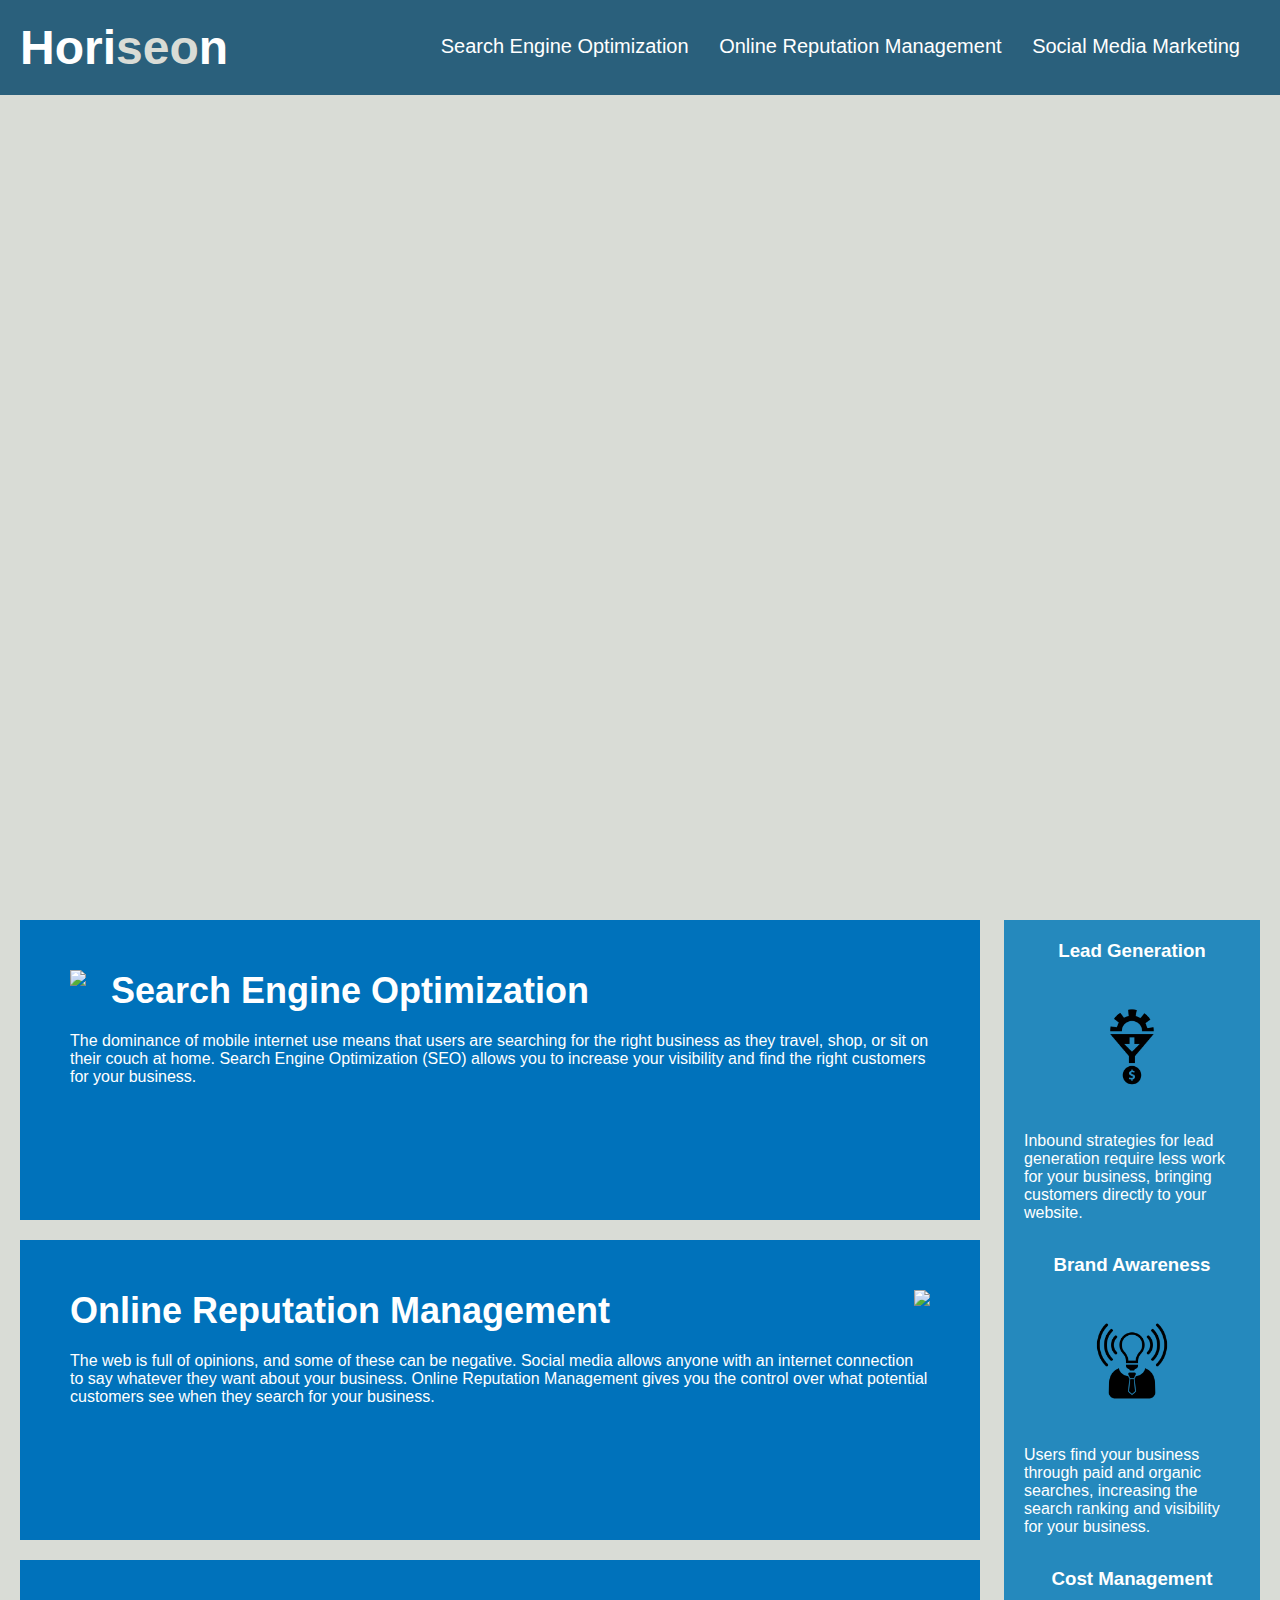
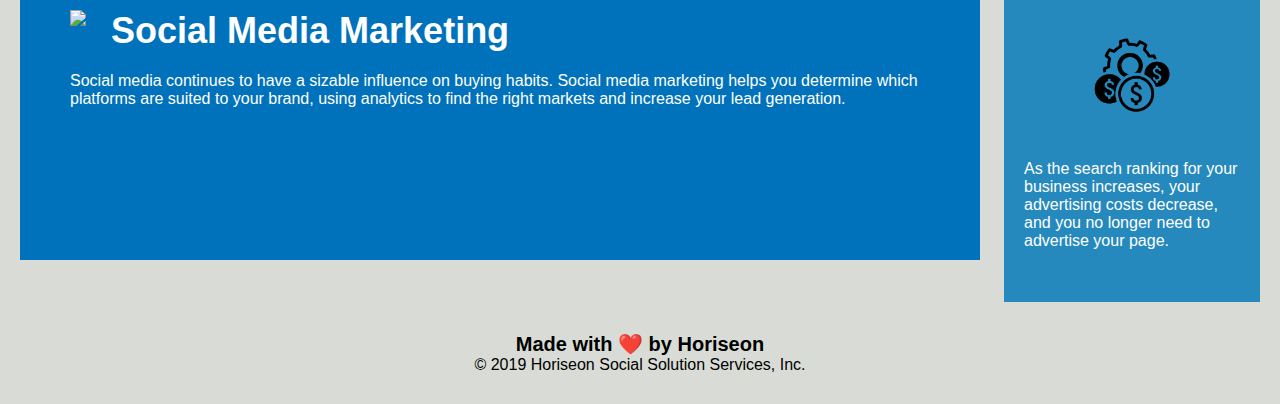
==== Develop/index.html @ 4e3c551c "first commit" ====
<!DOCTYPE html>     
<html lang="en-us">

<head>
    <meta charset="UTF-8" />
    <link rel="stylesheet" href="./assets/css/style.css">
    <title>website</title>
</head>
<!--1st change-->
<!-- comment -->
<body>
    <div class="header">
        <h1>Hori<span class="seo">seo</span>n</h1>
        <div>
            <ul>
                <li>
                    <a href="#search-engine-optimization">Search Engine Optimization</a>
                </li>
                <li>
                    <a href="#online-reputation-management">Online Reputation Management</a>
                </li>
                <li>
                    <a href="#social-media-marketing">Social Media Marketing</a>
                </li>
            </ul>
        </div>
    </div>
    <div class="hero"></div>
    <div class="content">
        <div class="search-engine-optimization">
            <img src="./assets/images/search-engine-optimization.jpg" class="float-left" />
            <h2>Search Engine Optimization</h2>
            <p>
                The dominance of mobile internet use means that users are searching for the right business as they travel, shop, or sit on their couch at home. Search Engine Optimization (SEO) allows you to increase your visibility and find the right customers for your business.
            </p>
        </div>
        <div id="online-reputation-management" class="online-reputation-management">
            <img src="./assets/images/online-reputation-management.jpg" class="float-right" />
            <h2>Online Reputation Management</h2>
            <p>
                The web is full of opinions, and some of these can be negative. Social media allows anyone with an internet connection to say whatever they want about your business. Online Reputation Management gives you the control over what potential customers see when they search for your business.
            </p>
        </div>
        <div id="social-media-marketing" class="social-media-marketing">
            <img src="./assets/images/social-media-marketing.jpg" class="float-left" />
            <h2>Social Media Marketing</h2>
            <p>
                Social media continues to have a sizable influence on buying habits. Social media marketing helps you determine which platforms are suited to your brand, using analytics to find the right markets and increase your lead generation.
            </p>
        </div>
    </div>
    <div class="benefits">
        <div class="benefit-lead">
            <h3>Lead Generation</h3>
            <img src="./assets/images/lead-generation.png" />
            <p>
                Inbound strategies for lead generation require less work for your business, bringing customers directly to your website.
            </p>
        </div>
        <div class="benefit-brand">
            <h3>Brand Awareness</h3>
            <img src="./assets/images/brand-awareness.png" />
            <p>
                Users find your business through paid and organic searches, increasing the search ranking and visibility for your business.
            </p>
        </div>
        <div class="benefit-cost">
            <h3>Cost Management</h3>
            <img src="./assets/images/cost-management.png"></img>
            <p>
                As the search ranking for your business increases, your advertising costs decrease, and you no longer need to advertise your page.
            </p>
        </div>
    </div>
    <div class="footer">
        <h2>Made with ❤️️ by Horiseon</h2>
        <p>
            &copy; 2019 Horiseon Social Solution Services, Inc.
        </p>
    </div>
</body>

</html>
---- Develop/assets/css/style.css ----
* {
    box-sizing: border-box;
    padding: 0;
    margin: 0;
}

body {
    background-color: #d9dcd6;
}

.header {
    padding: 20px;
    font-family: 'Trebuchet MS', 'Lucida Sans Unicode', 'Lucida Grande', 'Lucida Sans', Arial, sans-serif;
    background-color: #2a607c;
    color: #ffffff;
}

.header h1 {
    display: inline-block;
    font-size: 48px;
}

.header h1 .seo {
    color: #d9dcd6;
}

.header div {
    padding-top: 15px;
    margin-right: 20px;
    float: right;
    font-family: 'Gill Sans', 'Gill Sans MT', Calibri, 'Trebuchet MS', sans-serif;
    font-size: 20px;
}

.header div ul {
    list-style-type: none;
}

.header div ul li {
    display: inline-block;
    margin-left: 25px;
}

a {
    color: #ffffff;
    text-decoration: none;
}

p {
    font-size: 16px;
}

.hero {
    height: 800px;
    width: 100%;
    margin-bottom: 25px;
    background-image: url("../images/digital-marketing-meeting.jpg");
    background-size: cover;
    background-position: center;
}

.float-left {
    float: left;
    margin-right: 25px;
}

.float-right {
    float: right;
    margin-left: 25px;
}

.content {
    width: 75%;
    display: inline-block;
    margin-left: 20px;
}

.benefits {
    margin-right: 20px;
    padding: 20px;
    clear: both;
    float: right;
    width: 20%;
    height: 100%;
    font-family: 'Gill Sans', 'Gill Sans MT', Calibri, 'Trebuchet MS', sans-serif;
    background-color: #2589bd;
}

.benefit-lead {
    margin-bottom: 32px;
    color: #ffffff;
}

.benefit-brand {
    margin-bottom: 32px;
    color: #ffffff;
}

.benefit-cost {
    margin-bottom: 32px;
    color: #ffffff;
}

.benefit-lead h3 {
    margin-bottom: 10px;
    text-align: center;
}

.benefit-brand h3 {
    margin-bottom: 10px;
    text-align: center;
}

.benefit-cost h3 {
    margin-bottom: 10px;
    text-align: center;
}

.benefit-lead img {
    display: block;
    margin: 10px auto;
    max-width: 150px;
}

.benefit-brand img {
    display: block;
    margin: 10px auto;
    max-width: 150px;
}

.benefit-cost img {
    display: block;
    margin: 10px auto;
    max-width: 150px;
}

.search-engine-optimization {
    margin-bottom: 20px;
    padding: 50px;
    height: 300px;
    font-family: 'Gill Sans', 'Gill Sans MT', Calibri, 'Trebuchet MS', sans-serif;
    background-color: #0072bb;
    color: #ffffff;
}

.online-reputation-management {
    margin-bottom: 20px;
    padding: 50px;
    height: 300px;
    font-family: 'Gill Sans', 'Gill Sans MT', Calibri, 'Trebuchet MS', sans-serif;
    background-color: #0072bb;
    color: #ffffff;
}

.social-media-marketing {
    margin-bottom: 20px;
    padding: 50px;
    height: 300px;
    font-family: 'Gill Sans', 'Gill Sans MT', Calibri, 'Trebuchet MS', sans-serif;
    background-color: #0072bb;
    color: #ffffff;
}

.search-engine-optimization img {
    max-height: 200px;
}

.online-reputation-management img {
    max-height: 200px;
}

.social-media-marketing img {
    max-height: 200px;
}

.search-engine-optimization h2 {
    margin-bottom: 20px;
    font-size: 36px;
}

.online-reputation-management h2 {
    margin-bottom: 20px;
    font-size: 36px;
}

.social-media-marketing h2 {
    margin-bottom: 20px;
    font-size: 36px;
}

.footer {
    padding: 30px;
    clear: both;
    font-family: 'Trebuchet MS', 'Lucida Sans Unicode', 'Lucida Grande', 'Lucida Sans', Arial, sans-serif;
    text-align: center;
}

.footer h2 {
    font-size: 20px;
}
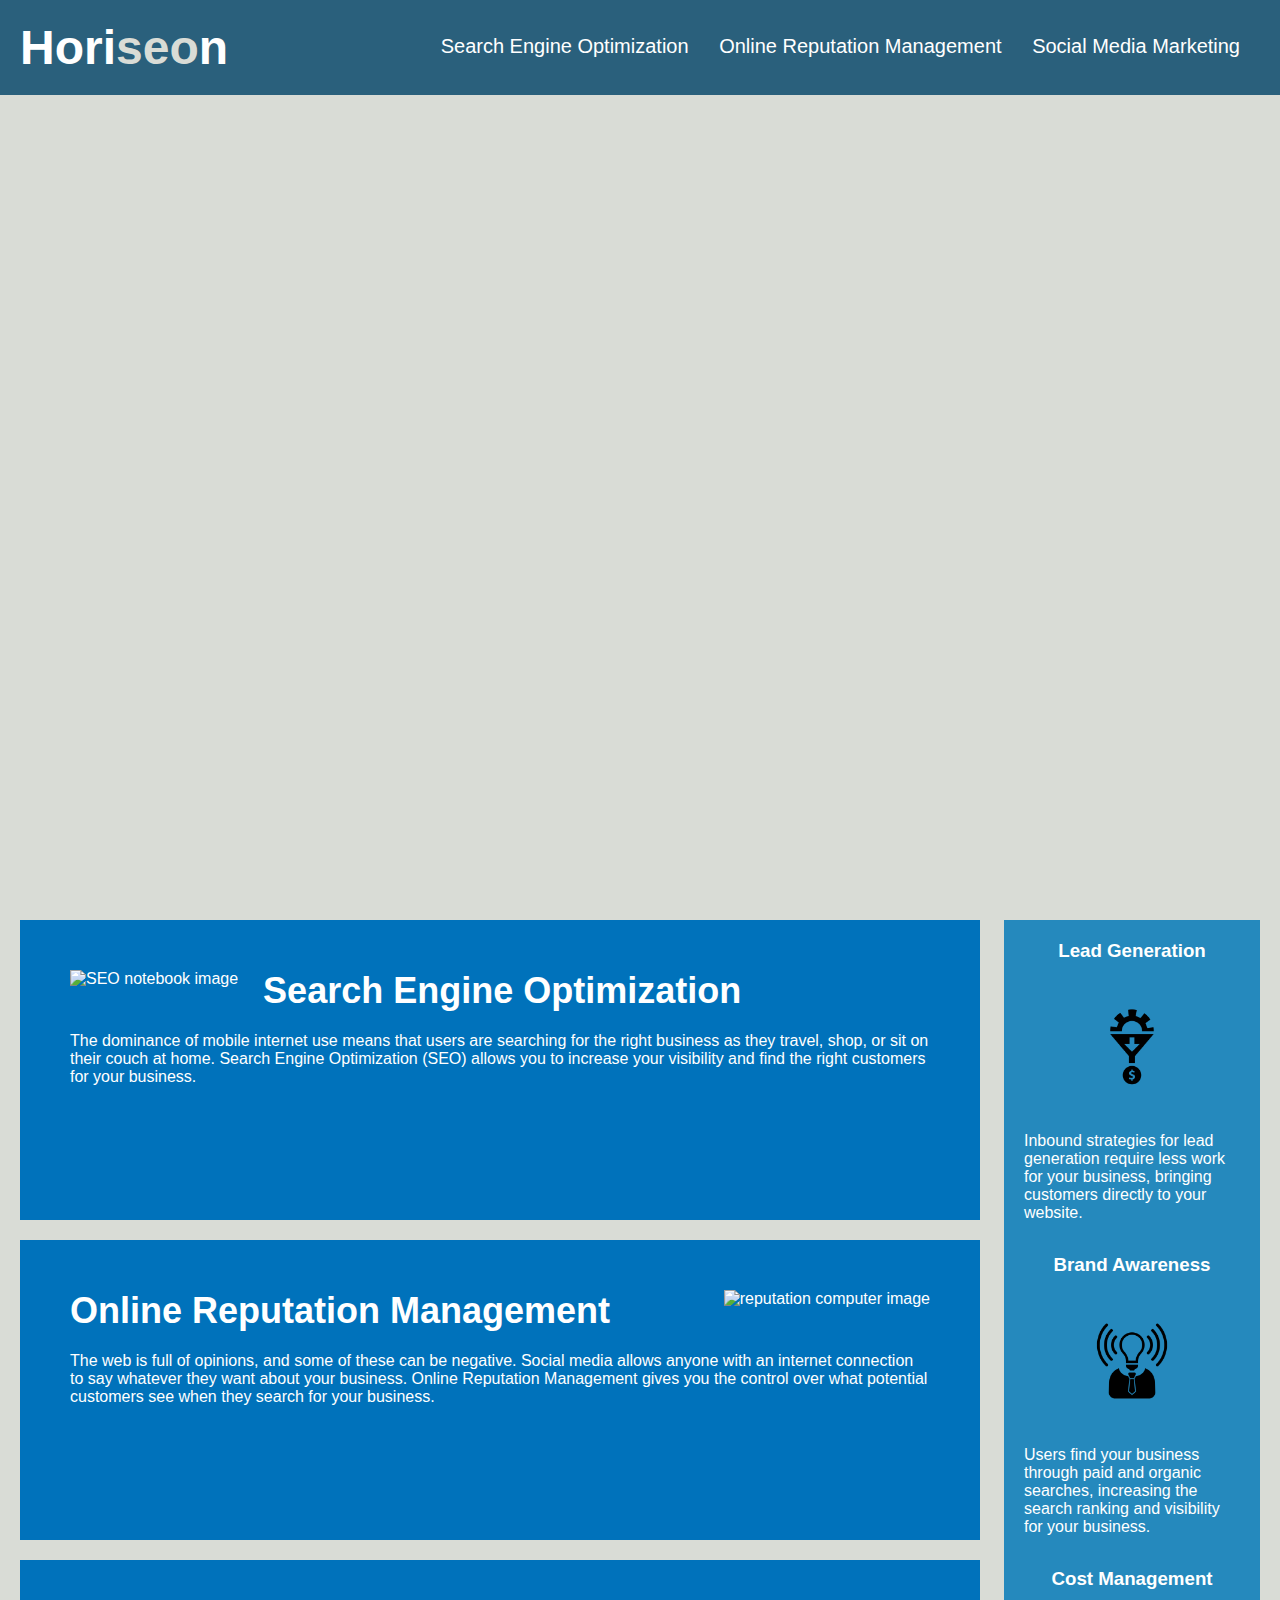
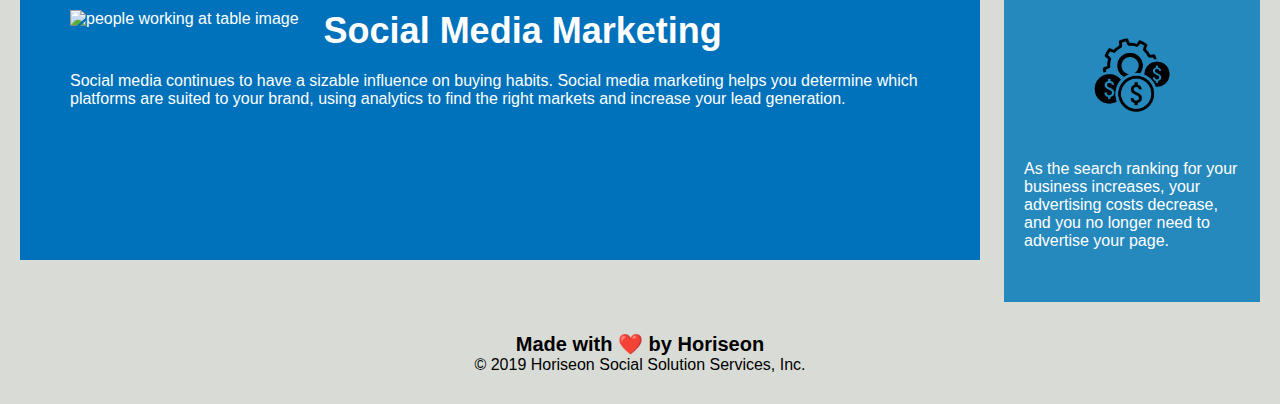
==== commit fd0ef8d5: "added in alt tags" ====
--- a/Develop/index.html
+++ b/Develop/index.html
@@ -1,17 +1,17 @@
-<!DOCTYPE html>     
+<!DOCTYPE html>
 <html lang="en-us">
 
 <head>
     <meta charset="UTF-8" />
     <link rel="stylesheet" href="./assets/css/style.css">
-    <title>website</title>
+    <title>Horiseon</title>
 </head>
-<!--1st change-->
-<!-- comment -->
+
 <body>
-    <div class="header">
+    <!--Header and Navigation-->
+    <header class="header">
         <h1>Hori<span class="seo">seo</span>n</h1>
-        <div>
+        <nav>
             <ul>
                 <li>
                     <a href="#search-engine-optimization">Search Engine Optimization</a>
@@ -23,61 +23,68 @@
                     <a href="#social-media-marketing">Social Media Marketing</a>
                 </li>
             </ul>
-        </div>
-    </div>
+        </nav>
+    </header>
+
     <div class="hero"></div>
-    <div class="content">
-        <div class="search-engine-optimization">
-            <img src="./assets/images/search-engine-optimization.jpg" class="float-left" />
+
+    <!--Content Section-->
+    <section class="content">
+        <div id="search-engine-optimization" class="content-section">
+            <img src="./assets/images/search-engine-optimization.jpg" alt="SEO notebook image" class="float-left" />
             <h2>Search Engine Optimization</h2>
             <p>
                 The dominance of mobile internet use means that users are searching for the right business as they travel, shop, or sit on their couch at home. Search Engine Optimization (SEO) allows you to increase your visibility and find the right customers for your business.
             </p>
         </div>
-        <div id="online-reputation-management" class="online-reputation-management">
-            <img src="./assets/images/online-reputation-management.jpg" class="float-right" />
+        <div id="online-reputation-management" class="content-section">
+            <img src="./assets/images/online-reputation-management.jpg" alt="reputation computer image" class="float-right" />
             <h2>Online Reputation Management</h2>
             <p>
                 The web is full of opinions, and some of these can be negative. Social media allows anyone with an internet connection to say whatever they want about your business. Online Reputation Management gives you the control over what potential customers see when they search for your business.
             </p>
         </div>
-        <div id="social-media-marketing" class="social-media-marketing">
-            <img src="./assets/images/social-media-marketing.jpg" class="float-left" />
+        <div id="social-media-marketing" class="content-section">
+            <img src="./assets/images/social-media-marketing.jpg" alt="people working at table image" class="float-left" />
             <h2>Social Media Marketing</h2>
             <p>
                 Social media continues to have a sizable influence on buying habits. Social media marketing helps you determine which platforms are suited to your brand, using analytics to find the right markets and increase your lead generation.
             </p>
         </div>
-    </div>
-    <div class="benefits">
-        <div class="benefit-lead">
+    </section>
+
+    <!--Benefits Section-->
+    <section class="benefits">
+        <div class="benefit-section">
             <h3>Lead Generation</h3>
-            <img src="./assets/images/lead-generation.png" />
+            <img src="./assets/images/lead-generation.png" alt="lead generation icon"/>
             <p>
                 Inbound strategies for lead generation require less work for your business, bringing customers directly to your website.
             </p>
         </div>
-        <div class="benefit-brand">
+        <div class="benefit-section">
             <h3>Brand Awareness</h3>
-            <img src="./assets/images/brand-awareness.png" />
+            <img src="./assets/images/brand-awareness.png" alt="lightbulb icon"/>
             <p>
                 Users find your business through paid and organic searches, increasing the search ranking and visibility for your business.
             </p>
         </div>
-        <div class="benefit-cost">
+        <div class="benefit-section">
             <h3>Cost Management</h3>
-            <img src="./assets/images/cost-management.png"></img>
+            <img src="./assets/images/cost-management.png" alt="gears icon"/>
             <p>
                 As the search ranking for your business increases, your advertising costs decrease, and you no longer need to advertise your page.
             </p>
         </div>
-    </div>
-    <div class="footer">
+    </section>
+
+    <!--Footer-->
+    <footer class="footer">
         <h2>Made with ❤️️ by Horiseon</h2>
         <p>
             &copy; 2019 Horiseon Social Solution Services, Inc.
         </p>
-    </div>
+    </footer>
 </body>
 
 </html>
--- a/Develop/assets/css/style.css
+++ b/Develop/assets/css/style.css
@@ -1,3 +1,4 @@
+/* universal selector */
 * {
     box-sizing: border-box;
     padding: 0;
@@ -8,6 +9,7 @@
     background-color: #d9dcd6;
 }
 
+/*Header Styling*/
 .header {
     padding: 20px;
     font-family: 'Trebuchet MS', 'Lucida Sans Unicode', 'Lucida Grande', 'Lucida Sans', Arial, sans-serif;
@@ -23,8 +25,10 @@
 .header h1 .seo {
     color: #d9dcd6;
 }
+/* end header styling */
 
-.header div {
+/*Begin navigation bar styles*/
+.header nav {
     padding-top: 15px;
     margin-right: 20px;
     float: right;
@@ -32,24 +36,27 @@
     font-size: 20px;
 }
 
-.header div ul {
+.header nav ul {
     list-style-type: none;
 }
 
-.header div ul li {
+.header nav ul li {
     display: inline-block;
     margin-left: 25px;
 }
+/*End navigation bar styles*/
 
 a {
     color: #ffffff;
     text-decoration: none;
 }
 
+/* applying styling to all paragraphs */
 p {
     font-size: 16px;
 }
 
+/* hero styling */
 .hero {
     height: 800px;
     width: 100%;
@@ -59,6 +66,7 @@
     background-position: center;
 }
 
+/*Begin content Styles*/
 .float-left {
     float: left;
     margin-right: 25px;
@@ -75,6 +83,26 @@
     margin-left: 20px;
 }
 
+.content-section {
+    margin-bottom: 20px;
+    padding: 50px;
+    height: 300px;
+    font-family: 'Gill Sans', 'Gill Sans MT', Calibri, 'Trebuchet MS', sans-serif;
+    background-color: #0072bb;
+    color: #ffffff;
+}
+
+.content-section img {
+    max-height: 200px;
+}
+
+.content-section h2 {
+    margin-bottom: 20px;
+    font-size: 36px;
+}
+/*End content Styles*/
+
+/*Begin benefit Styles*/
 .benefits {
     margin-right: 20px;
     padding: 20px;
@@ -86,108 +114,24 @@
     background-color: #2589bd;
 }
 
-.benefit-lead {
+.benefit-section {
     margin-bottom: 32px;
     color: #ffffff;
 }
 
-.benefit-brand {
-    margin-bottom: 32px;
-    color: #ffffff;
-}
-
-.benefit-cost {
-    margin-bottom: 32px;
-    color: #ffffff;
-}
-
-.benefit-lead h3 {
+.benefit-section h3 {
     margin-bottom: 10px;
     text-align: center;
 }
 
-.benefit-brand h3 {
-    margin-bottom: 10px;
-    text-align: center;
-}
-
-.benefit-cost h3 {
-    margin-bottom: 10px;
-    text-align: center;
-}
-
-.benefit-lead img {
+.benefit-section img {
     display: block;
     margin: 10px auto;
     max-width: 150px;
 }
+/*End benefits styling*/
 
-.benefit-brand img {
-    display: block;
-    margin: 10px auto;
-    max-width: 150px;
-}
-
-.benefit-cost img {
-    display: block;
-    margin: 10px auto;
-    max-width: 150px;
-}
-
-.search-engine-optimization {
-    margin-bottom: 20px;
-    padding: 50px;
-    height: 300px;
-    font-family: 'Gill Sans', 'Gill Sans MT', Calibri, 'Trebuchet MS', sans-serif;
-    background-color: #0072bb;
-    color: #ffffff;
-}
-
-.online-reputation-management {
-    margin-bottom: 20px;
-    padding: 50px;
-    height: 300px;
-    font-family: 'Gill Sans', 'Gill Sans MT', Calibri, 'Trebuchet MS', sans-serif;
-    background-color: #0072bb;
-    color: #ffffff;
-}
-
-.social-media-marketing {
-    margin-bottom: 20px;
-    padding: 50px;
-    height: 300px;
-    font-family: 'Gill Sans', 'Gill Sans MT', Calibri, 'Trebuchet MS', sans-serif;
-    background-color: #0072bb;
-    color: #ffffff;
-}
-
-.search-engine-optimization img {
-    max-height: 200px;
-}
-
-.online-reputation-management img {
-    max-height: 200px;
-}
-
-.social-media-marketing img {
-    max-height: 200px;
-}
-
-.search-engine-optimization h2 {
-    margin-bottom: 20px;
-    font-size: 36px;
-}
-
-.online-reputation-management h2 {
-    margin-bottom: 20px;
-    font-size: 36px;
-}
-
-.social-media-marketing h2 {
-    margin-bottom: 20px;
-    font-size: 36px;
-}
-
+/*Footer Styles*/
 .footer {
     padding: 30px;
     clear: both;
@@ -198,3 +142,4 @@
 .footer h2 {
     font-size: 20px;
 }
+/*End footer styles*/
